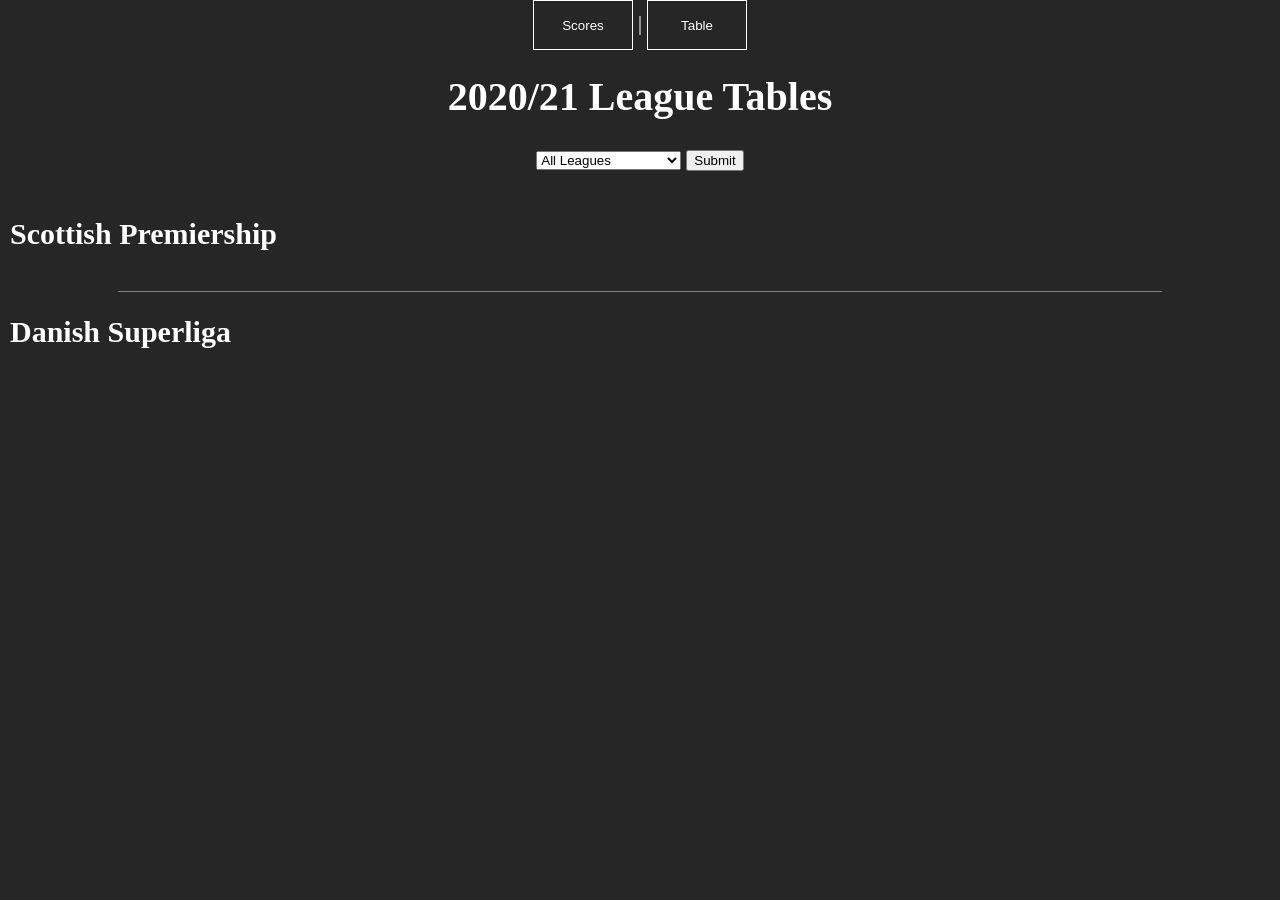
==== soccerTable.html @ 5efb079b "Added Table page" ====
<!DOCTYPE html>
<html>

	<head>
		<script src="soccerTable.js"></script>
		<link rel="stylesheet" type="text/css" href="soccerTable.css">

		<title>World Soccer Table</title>
	</head>
	<nav class='nav'>
		<button class='navButton'><a href="soccerScores.html">Scores</a></button> |
		<button class='navButton'><a href="soccerTable.html">Table</a></button>
	</nav>
	<br><br>

	<body onload="loadData()" onload="checkDataLoaded()">
		<div>
			<div class='pageHeader'><h1>2020/21 League Tables</h1>
				<select name='league' id='league'>
					<option value='all_select'>All Leagues</option>
					<option value='scottishPremiership_select'>Scottish Premiership</option>
					<option value='superliga_select'>Superliga</option>
				</select>
				<button id='submit' onclick='submitchange()'>Submit</button>
			</div>
			<br><br>
			<div id='page'>
				<div id='scottishPremiership'>
					<h2 id='scottishPremiershipName' class='header'>Scottish Premiership</h2>
					<div id='scottishPremiershipTableHeader' class='headerBox'></div>
					<!-- <img id='scottishPremiershipLogo' class='logo'> -->
					<div id='scottishPremiershipTable'></div>
				</div>
				<br>
				<div>
				<div id='superliga_scores' class='leagues'>
							<h2 id='superligaName' class='header'>Danish Superliga</h2>
							<!-- <img id='superligaLogo' class='logo'> -->
						<div id='superliga'></div>
					</div>
				</div>
			</div>
		</div>
		<br><br>

	</body>

</html>
---- soccerTable.css ----
.pageHeader {
    text-align: center;
}

body {
    color: white;
    background-color: #262626;
    font-size: 20px;
    display: inline;
}

.logo {
    display: inline-block;
    height: 100px;
    width: 100px;
    vertical-align: middle;
    padding: 10px;
    background-color: rgb(255, 255, 255, 1.0);
}

.teamLogo {
    display: inline-block;
    height: 50px;
    width: 50px;
    vertical-align:middle;
    padding: 10px;
}

.header {
    display: inline;
    padding: 10px;
    font-size: 30px;
}

.headerBox {
    border-bottom: 1px solid grey;
    width: 75%;
    padding: 10px;
    margin: auto;
}

.tableRow {
    padding: 10px;
    width: 80%;
    margin: auto;
    display: block;
    border-bottom: 1px solid grey;
}

.position {
    width: 100px;
    text-align: center;
    position: relative;
    float: left;
    
}

.teamName {
    width: 300px;
    display: inline-block;
    text-align: left;
}

.tableData {
    width: 50px;
    text-align: center;
    display: inline-block;
}

.headerBox {
    font-size: 15px;
    color: grey;
    width: 80%;
    height: 20px;
}

.nav {
    position: fixed;
    width: 100%;
    background-color: #262626;
    color: white;
    height: 50px;
    text-align: center;
}

a {
    text-decoration: none;
    color: white;
}

.navButton {
    background-color: transparent;
    border: 1px solid white;
    height: 50px;
    width: 100px;
}
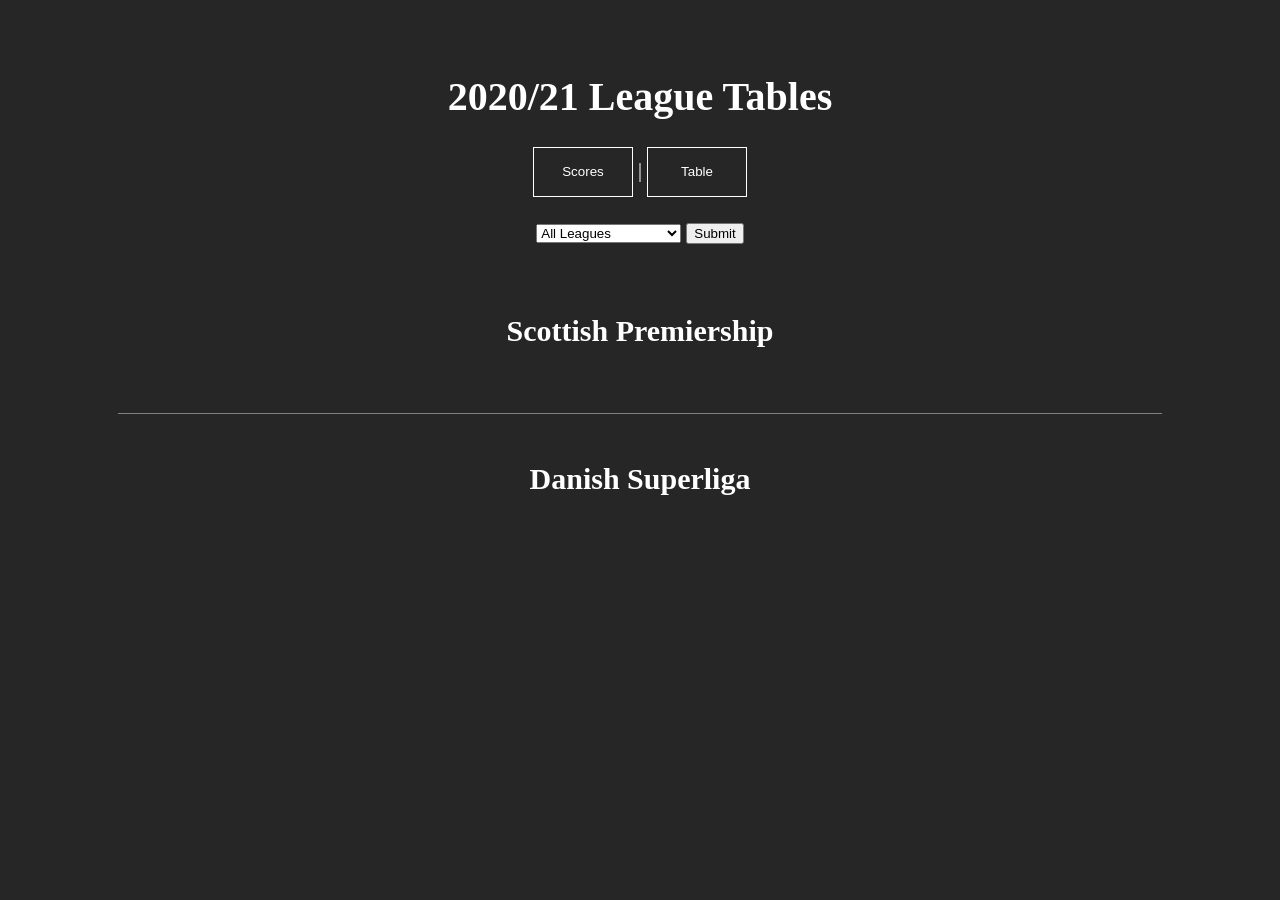
==== commit c2e30b15: "Added GP, W, D, L columns" ====
--- a/soccerTable.html
+++ b/soccerTable.html
@@ -3,20 +3,23 @@
 <html>
 
 	<head>
+		<script src="https://ajax.googleapis.com/ajax/libs/jquery/3.2.1/jquery.min.js"></script>
 		<script src="soccerTable.js"></script>
 		<link rel="stylesheet" type="text/css" href="soccerTable.css">
 
 		<title>World Soccer Table</title>
 	</head>
-	<nav class='nav'>
-		<button class='navButton'><a href="soccerScores.html">Scores</a></button> |
-		<button class='navButton'><a href="soccerTable.html">Table</a></button>
-	</nav>
 	<br><br>
-
+	
 	<body onload="loadData()" onload="checkDataLoaded()">
+		<h1>2020/21 League Tables</h1>
+		<nav class='nav' id='navBar'>
+			<button class='navButton'><a href="soccerScores.html">Scores</a></button> |
+			<button class='navButton'><a href="soccerTable.html">Table</a></button>
+		</nav>
+		<br>
 		<div>
-			<div class='pageHeader'><h1>2020/21 League Tables</h1>
+			<div class='pageHeader'>
 				<select name='league' id='league'>
 					<option value='all_select'>All Leagues</option>
 					<option value='scottishPremiership_select'>Scottish Premiership</option>
@@ -27,7 +30,7 @@
 			<br><br>
 			<div id='page'>
 				<div id='scottishPremiership'>
-					<h2 id='scottishPremiershipName' class='header'>Scottish Premiership</h2>
+					<div class='header'><h2 id='scottishPremiershipName' class='header'>Scottish Premiership</h2></div>
 					<div id='scottishPremiershipTableHeader' class='headerBox'></div>
 					<!-- <img id='scottishPremiershipLogo' class='logo'> -->
 					<div id='scottishPremiershipTable'></div>
--- a/soccerTable.css
+++ b/soccerTable.css
@@ -7,6 +7,10 @@
     background-color: #262626;
     font-size: 20px;
     display: inline;
+}
+
+h1 {
+    text-align: center;
 }
 
 .logo {
@@ -27,6 +31,10 @@
 }
 
 .header {
+    text-align: center;
+}
+
+.h2 {
     display: inline;
     padding: 10px;
     font-size: 30px;
@@ -56,7 +64,7 @@
 }
 
 .teamName {
-    width: 300px;
+    width: 50%;
     display: inline-block;
     text-align: left;
 }
@@ -75,7 +83,6 @@
 }
 
 .nav {
-    position: fixed;
     width: 100%;
     background-color: #262626;
     color: white;
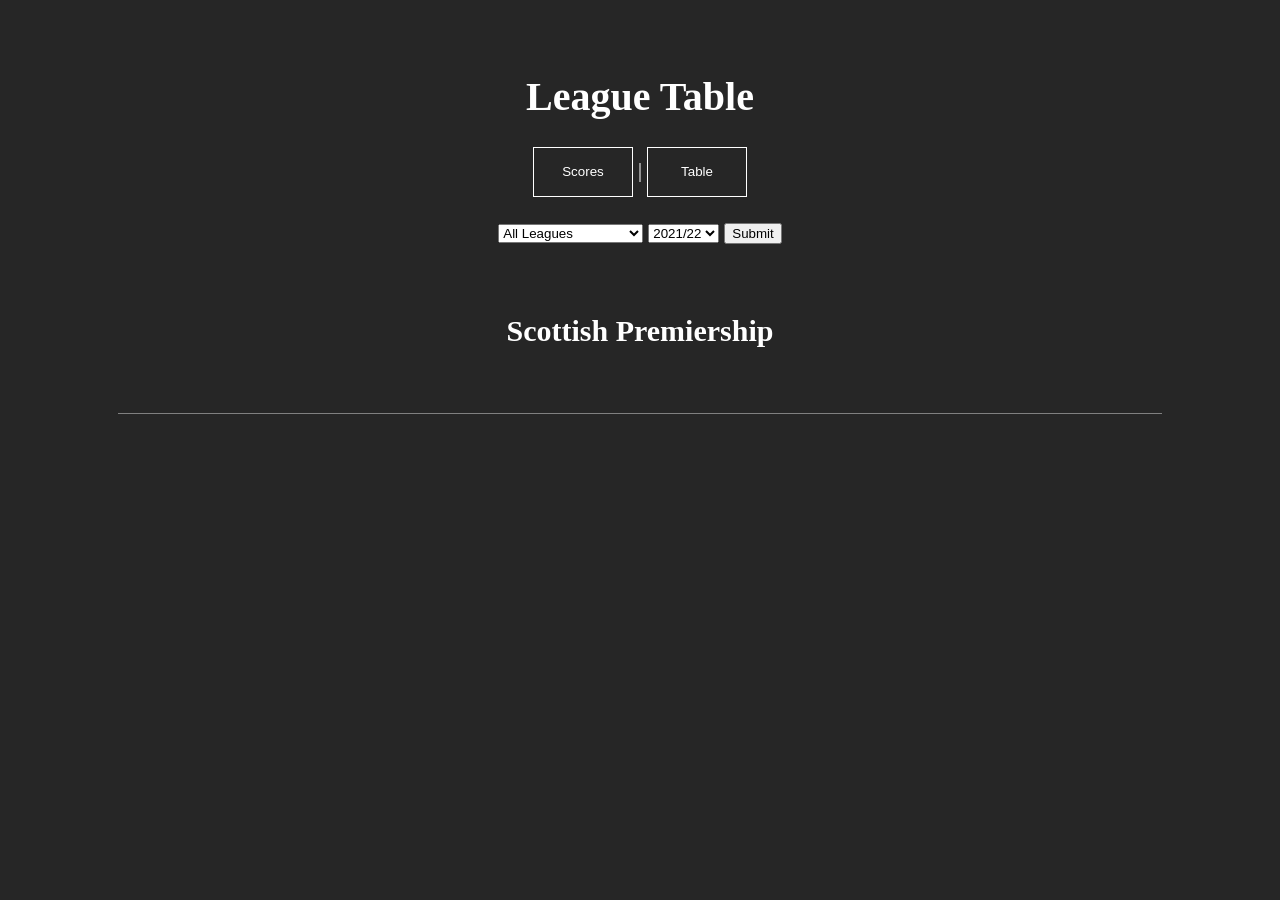
==== commit 687be049: "Added season select on Tables, no games today on scores" ====
--- a/soccerTable.html
+++ b/soccerTable.html
@@ -12,7 +12,7 @@
 	<br><br>
 	
 	<body onload="loadData()" onload="checkDataLoaded()">
-		<h1>2020/21 League Tables</h1>
+		<h1>League Table</h1>
 		<nav class='nav' id='navBar'>
 			<button class='navButton'><a href="soccerScores.html">Scores</a></button> |
 			<button class='navButton'><a href="soccerTable.html">Table</a></button>
@@ -23,7 +23,12 @@
 				<select name='league' id='league'>
 					<option value='all_select'>All Leagues</option>
 					<option value='scottishPremiership_select'>Scottish Premiership</option>
-					<option value='superliga_select'>Superliga</option>
+					<!-- <option value='superliga_select'>Superliga</option> -->
+				</select>
+				<select name='season' id='season'>
+					<option value='2021/22'>2021/22</option>
+					<option value='2020/21'>2020/21</option>
+					<option value='2019/20'>2019/20</option>
 				</select>
 				<button id='submit' onclick='submitchange()'>Submit</button>
 			</div>
@@ -37,12 +42,12 @@
 				</div>
 				<br>
 				<div>
-				<div id='superliga_scores' class='leagues'>
+				<!-- <div id='superliga_scores' class='leagues'>
 							<h2 id='superligaName' class='header'>Danish Superliga</h2>
-							<!-- <img id='superligaLogo' class='logo'> -->
+							<img id='superligaLogo' class='logo'>
 						<div id='superliga'></div>
 					</div>
-				</div>
+				</div> -->
 			</div>
 		</div>
 		<br><br>
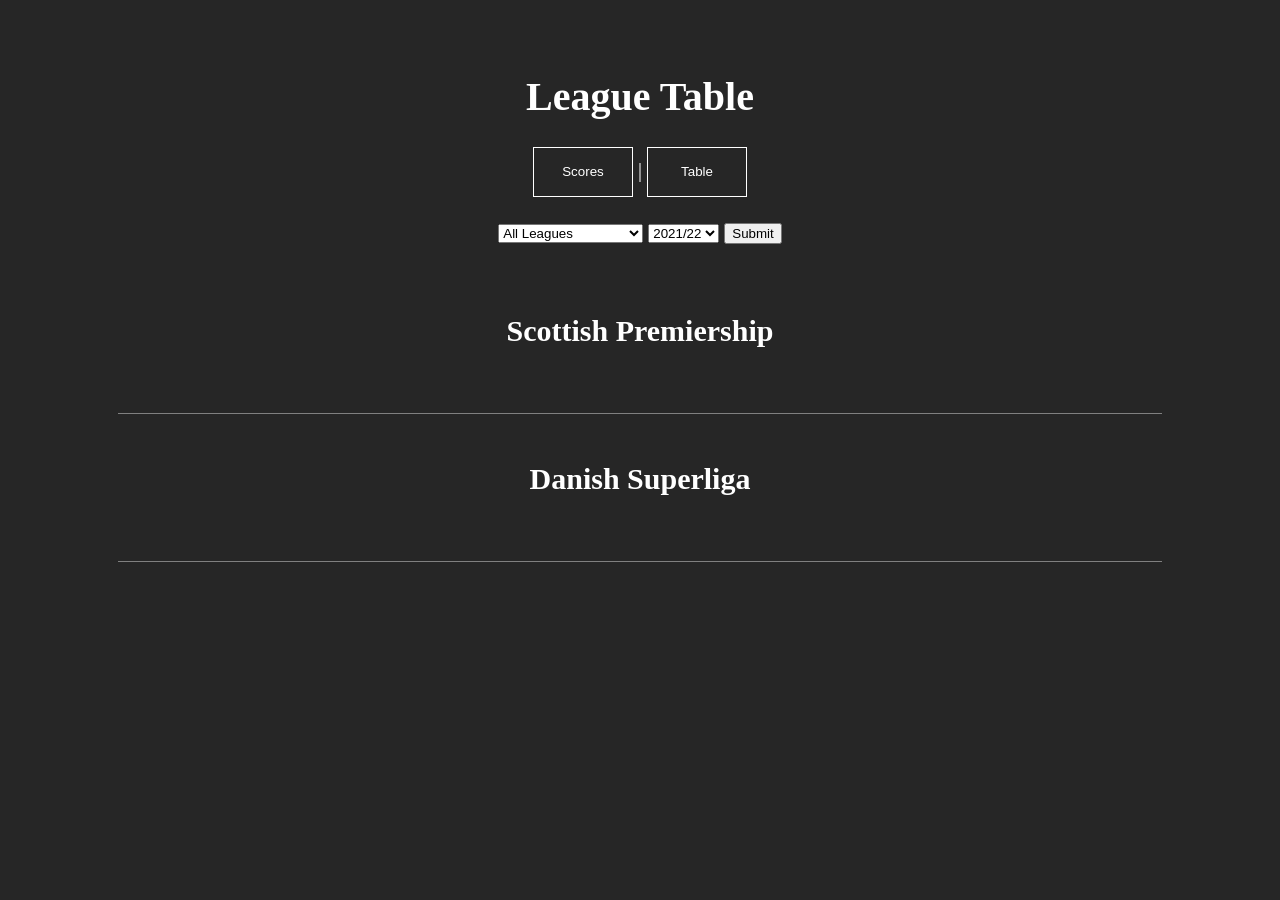
==== commit 13a17452: "Added Danish League table" ====
--- a/soccerTable.html
+++ b/soccerTable.html
@@ -11,7 +11,7 @@
 	</head>
 	<br><br>
 	
-	<body onload="loadData()" onload="checkDataLoaded()">
+	<body onload="loadData(); loadData_2()">
 		<h1>League Table</h1>
 		<nav class='nav' id='navBar'>
 			<button class='navButton'><a href="soccerScores.html">Scores</a></button> |
@@ -23,7 +23,7 @@
 				<select name='league' id='league'>
 					<option value='all_select'>All Leagues</option>
 					<option value='scottishPremiership_select'>Scottish Premiership</option>
-					<!-- <option value='superliga_select'>Superliga</option> -->
+					<option value='superliga_select'>Superliga</option>
 				</select>
 				<select name='season' id='season'>
 					<option value='2021/22'>2021/22</option>
@@ -41,13 +41,12 @@
 					<div id='scottishPremiershipTable'></div>
 				</div>
 				<br>
-				<div>
-				<!-- <div id='superliga_scores' class='leagues'>
-							<h2 id='superligaName' class='header'>Danish Superliga</h2>
-							<img id='superligaLogo' class='logo'>
-						<div id='superliga'></div>
-					</div>
-				</div> -->
+				<div id='superliga' onload='loadData_2()'>
+					<div class='header'><h2 id='superligaName' class='header'>Danish Superliga</h2></div>
+					<div id='superligaTableHeader' class='headerBox'></div>
+					<!-- <img id='superligaLogo' class='logo'> -->
+					<div id='superligaTable'></div>
+				</div>
 			</div>
 		</div>
 		<br><br>
